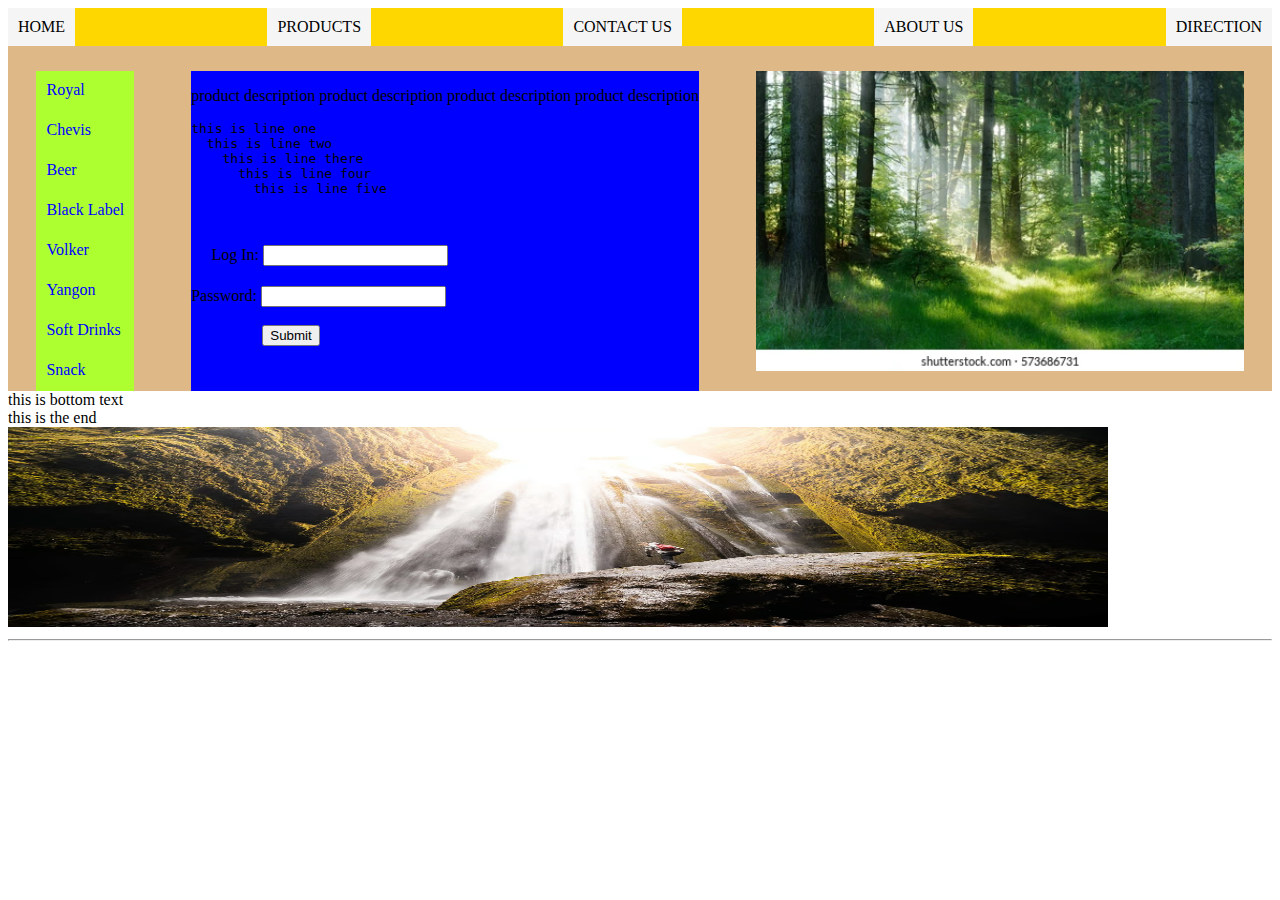
==== index.html @ a29f9ded "revert bk to org aft revert" ====
<!DOCTYPE html>
<html lang="en">
  <head>
    <meta charset="UTF-8" />
    <meta name="viewport" content="width=device-width, initial-scale=1.0" />
    <title>WEBTEST</title>
    <link rel="stylesheet" href="style.css" />
    <script src="script.js"></script>
  </head>
  <body>
  <div class="containermain">


    <div class="cont-top">
      <div class="menuitem">HOME</div>
      <div class="menuitem">PRODUCTS</div>
      <div class="menuitem">CONTACT US</div>
      <div class="menuitem">ABOUT US</div>
      <div class="menuitem">DIRECTION</div>
    </div>
    <div class="cont-body">
      <div class="cont-left">
        <div class="brand">Royal</div>
        <div class="brand">Chevis</div>
        <div class="brand">Beer</div>
        <div class="brand">Black Label</div>
        <div class="brand">Volker</div>
        <div class="brand">Yangon</div>
        <div class="brand">Soft Drinks</div>
        <div class="brand">Snack</div>
      </div>
      <div class="cont-mid">
        <p>product description product description product description product description</p>
        <pre>this is line one
  this is line two
    this is line there
      this is line four
        this is line five                       
        </pre>

        <form action="/????"></form>
        <div class="login">
          <label for="Log In">Log In:</label>
          <input type="text" name="Login" id="login" >
        </div>
       
        <div>
        <label for="psw">Password:</label>
        <input type="varchar(255)" name="psw" id="psw">
        </div>

        <br>

        <div>
          <input type="submit" value="Submit" class="submit">
        </div>
        </form>
      </div>

      <div class="cont-right">
        <img class="right-img" src="jungle.webp" alt="walking image">
      </div>


    </div>
    <div class="cont-bottom">
      <span>this is bottom text</span>
      <br>
      <span>this is the end</span>
      <br>
      <img class="bottom-img" src="/waterfall.avif" alt="lady photo">
      <hr>
    </div>


  </div>


  </body>
</html>
---- style.css ----
.cont-top {
    display: flex;
    background-color: gold;
    flex-direction: row;
    justify-content: space-between;
    
}

.menuitem {
    background-color: whitesmoke;
    padding: 10px;

}

.bottom-img {
    width: 1100px;
    height: 200px
}
.cont-body {
    background-color: burlywood;
    display: flex;
    padding-top: 2%;
    justify-content: space-around;
    
        
}
.cont-left {
    background-color: beige;
    justify-content: left;
    display: inline;
    width: auto;

}

.brand  {
    
    background-color: greenyellow;
    color: blue;
    padding:10px;
    height: 20px;
    display: flex;
    width: auto;
   
}

.cont-mid {
    background-color: blue;
    width: auto;
}

.right-img {
    height: 300px;
    width: auto;
}

.login {
    padding: 4%;
}

.submit {
    margin-left: 14%;
}
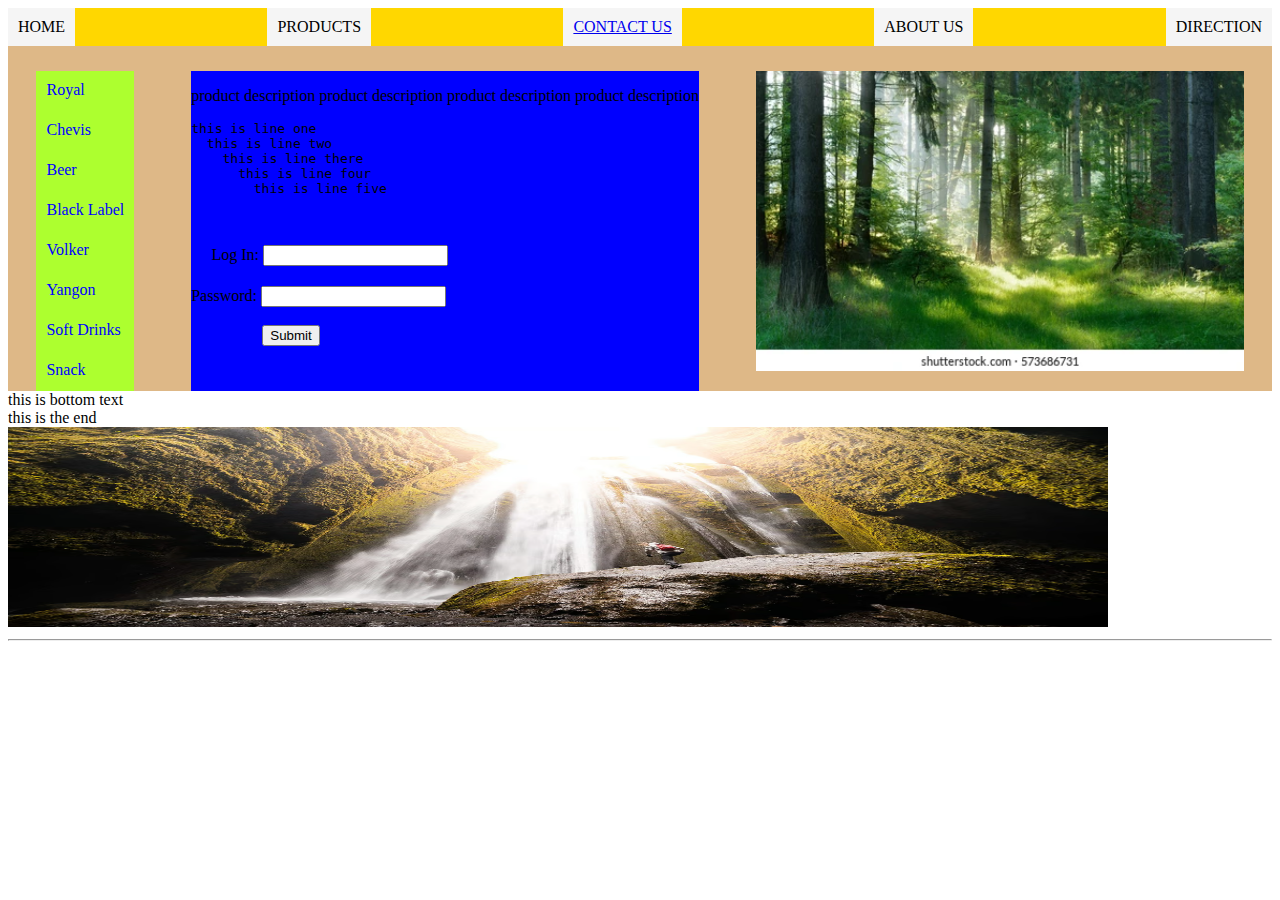
==== commit c68a5380: "form action's file added" ====
--- a/index.html
+++ b/index.html
@@ -14,7 +14,7 @@
     <div class="cont-top">
       <div class="menuitem">HOME</div>
       <div class="menuitem">PRODUCTS</div>
-      <div class="menuitem">CONTACT US</div>
+      <div class="menuitem"> <a href="aa@email.com">CONTACT US</a></div>
       <div class="menuitem">ABOUT US</div>
       <div class="menuitem">DIRECTION</div>
     </div>
@@ -38,7 +38,7 @@
         this is line five                       
         </pre>
 
-        <form action="/????"></form>
+        <form action="/script.js">
         <div class="login">
           <label for="Log In">Log In:</label>
           <input type="text" name="Login" id="login" >
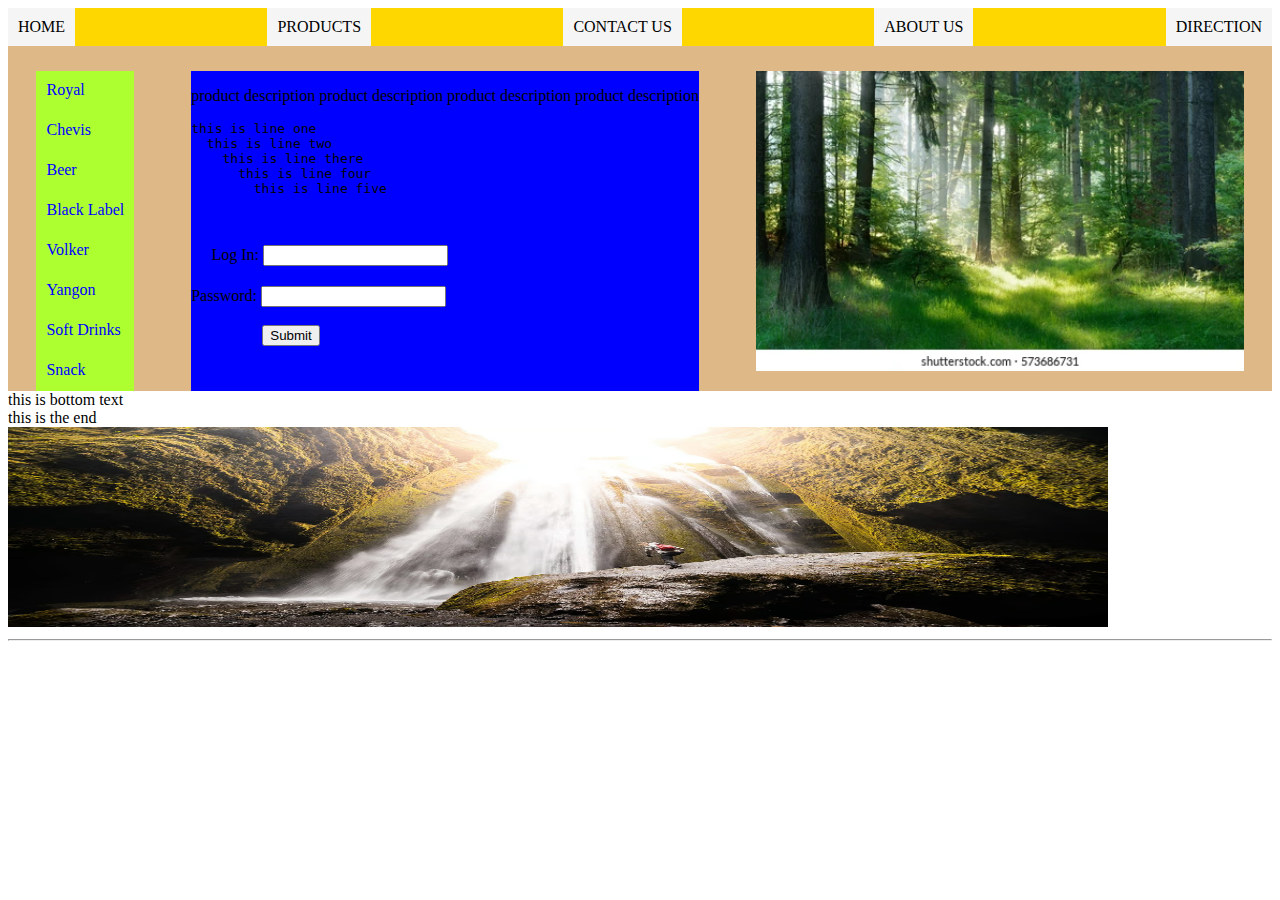
==== commit a3f8ddbc: "test revert back2" ====
--- a/index.html
+++ b/index.html
@@ -14,7 +14,7 @@
     <div class="cont-top">
       <div class="menuitem">HOME</div>
       <div class="menuitem">PRODUCTS</div>
-      <div class="menuitem"> <a href="aa@email.com">CONTACT US</a></div>
+      <div class="menuitem">CONTACT US</div>
       <div class="menuitem">ABOUT US</div>
       <div class="menuitem">DIRECTION</div>
     </div>
@@ -38,7 +38,7 @@
         this is line five                       
         </pre>
 
-        <form action="/script.js">
+        <form action="/????"></form>
         <div class="login">
           <label for="Log In">Log In:</label>
           <input type="text" name="Login" id="login" >
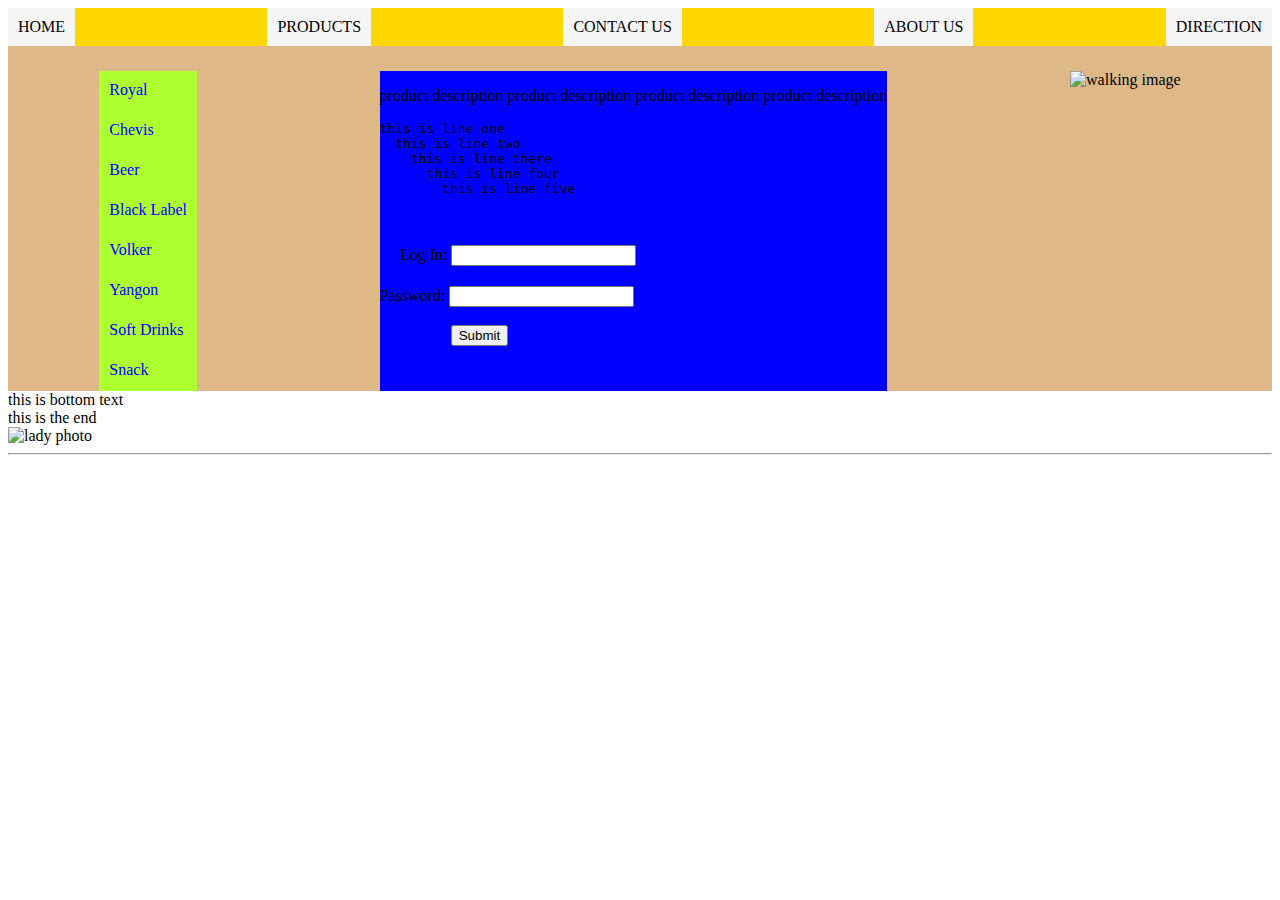
==== commit 0cff919e: "dev js file created" ====
--- a/index.html
+++ b/index.html
@@ -58,17 +58,18 @@
       </div>
 
       <div class="cont-right">
-        <img class="right-img" src="jungle.webp" alt="walking image">
+        <img class="right-img" src="https://images.freeimages.com/variants/vThXVJMA4hN85xFcKsMQRSYJ/f4a36f6589a0e50e702740b15352bc00e4bfaf6f58bd4db850e167794d05993d" alt="walking image">
       </div>
 
 
     </div>
+
     <div class="cont-bottom">
       <span>this is bottom text</span>
       <br>
       <span>this is the end</span>
       <br>
-      <img class="bottom-img" src="/waterfall.avif" alt="lady photo">
+      <img class="bottom-img" src="https://imagedelivery.net/WS9ABFRS6TfdqDudkFOT3w/grrraphic/previews/icelandic-waterfall-in-a-cave-2210x1473.jpg/public" alt="lady photo">
       <hr>
     </div>
 
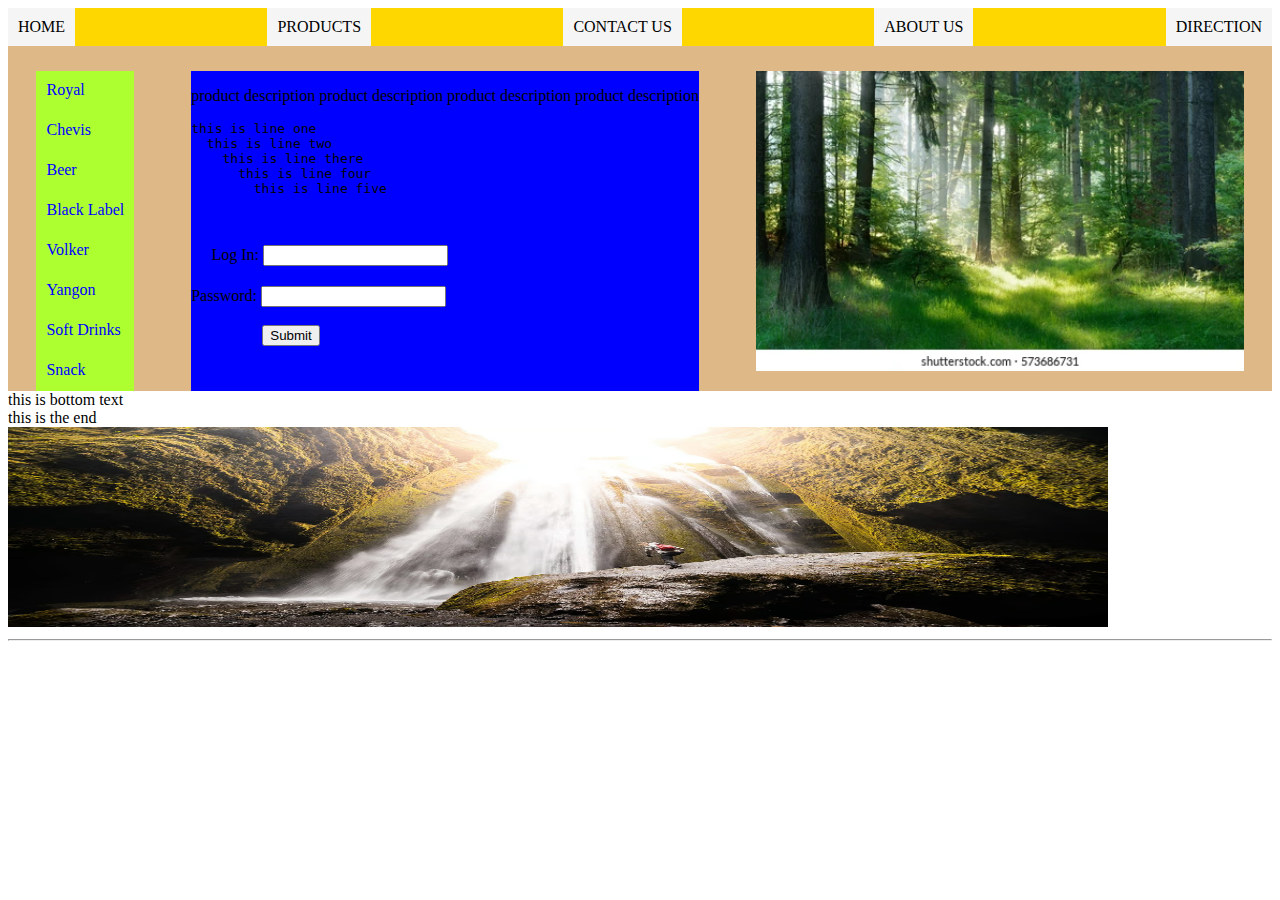
==== commit 6839cfac: "new revert" ====
--- a/index.html
+++ b/index.html
@@ -58,18 +58,17 @@
       </div>
 
       <div class="cont-right">
-        <img class="right-img" src="https://images.freeimages.com/variants/vThXVJMA4hN85xFcKsMQRSYJ/f4a36f6589a0e50e702740b15352bc00e4bfaf6f58bd4db850e167794d05993d" alt="walking image">
+        <img class="right-img" src="jungle.webp" alt="walking image">
       </div>
 
 
     </div>
-
     <div class="cont-bottom">
       <span>this is bottom text</span>
       <br>
       <span>this is the end</span>
       <br>
-      <img class="bottom-img" src="https://imagedelivery.net/WS9ABFRS6TfdqDudkFOT3w/grrraphic/previews/icelandic-waterfall-in-a-cave-2210x1473.jpg/public" alt="lady photo">
+      <img class="bottom-img" src="/waterfall.avif" alt="lady photo">
       <hr>
     </div>
 
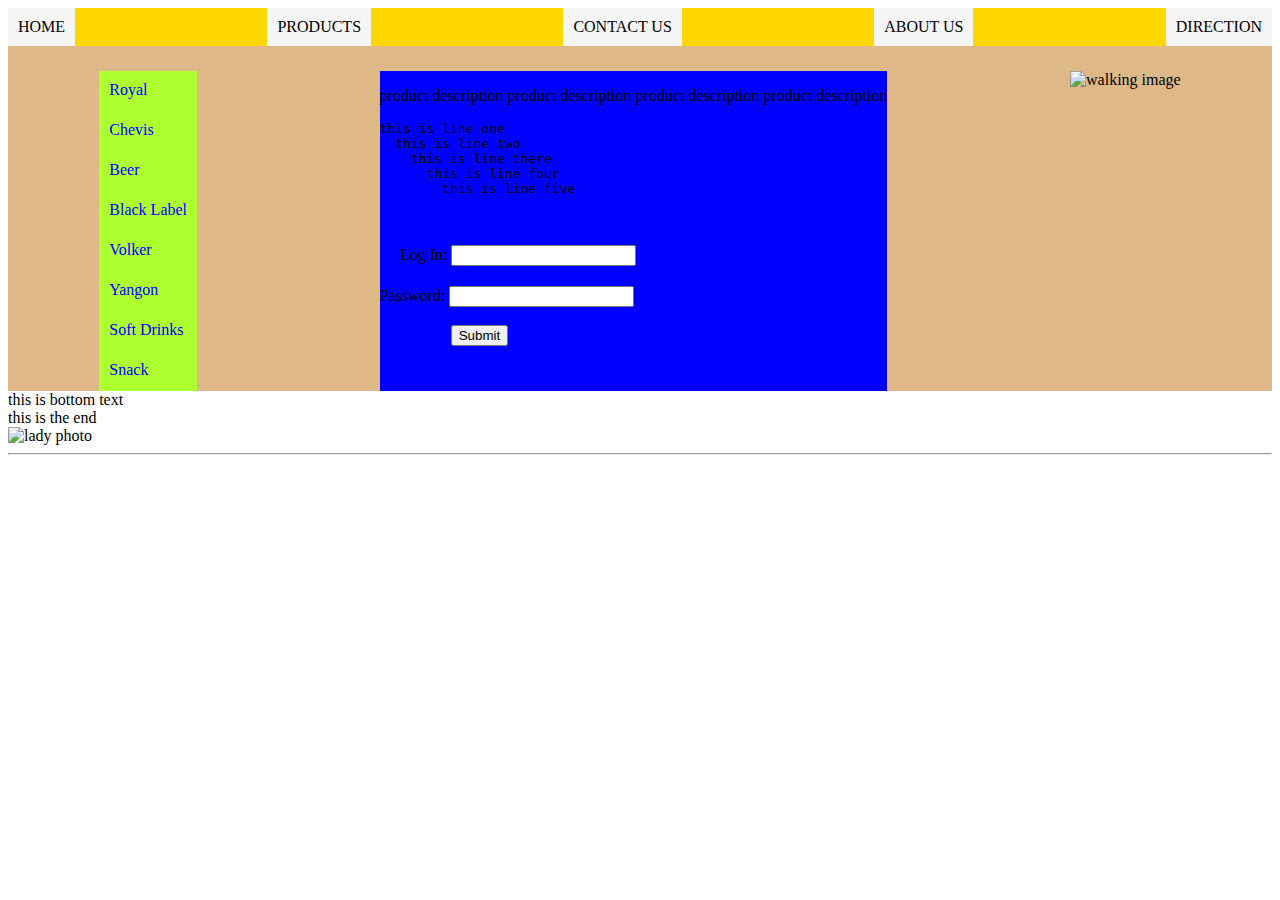
==== commit 64b476b9: "testing" ====
--- a/index.html
+++ b/index.html
@@ -58,17 +58,18 @@
       </div>
 
       <div class="cont-right">
-        <img class="right-img" src="jungle.webp" alt="walking image">
+        <img class="right-img" src="https://images.freeimages.com/variants/vThXVJMA4hN85xFcKsMQRSYJ/f4a36f6589a0e50e702740b15352bc00e4bfaf6f58bd4db850e167794d05993d" alt="walking image">
       </div>
 
 
     </div>
+
     <div class="cont-bottom">
       <span>this is bottom text</span>
       <br>
       <span>this is the end</span>
       <br>
-      <img class="bottom-img" src="/waterfall.avif" alt="lady photo">
+      <img class="bottom-img" src="https://imagedelivery.net/WS9ABFRS6TfdqDudkFOT3w/grrraphic/previews/icelandic-waterfall-in-a-cave-2210x1473.jpg/public" alt="lady photo">
       <hr>
     </div>
 
--- a/style.css
+++ b/style.css
@@ -40,6 +40,7 @@
     height: 20px;
     display: flex;
     width: auto;
+    
    
 }
 
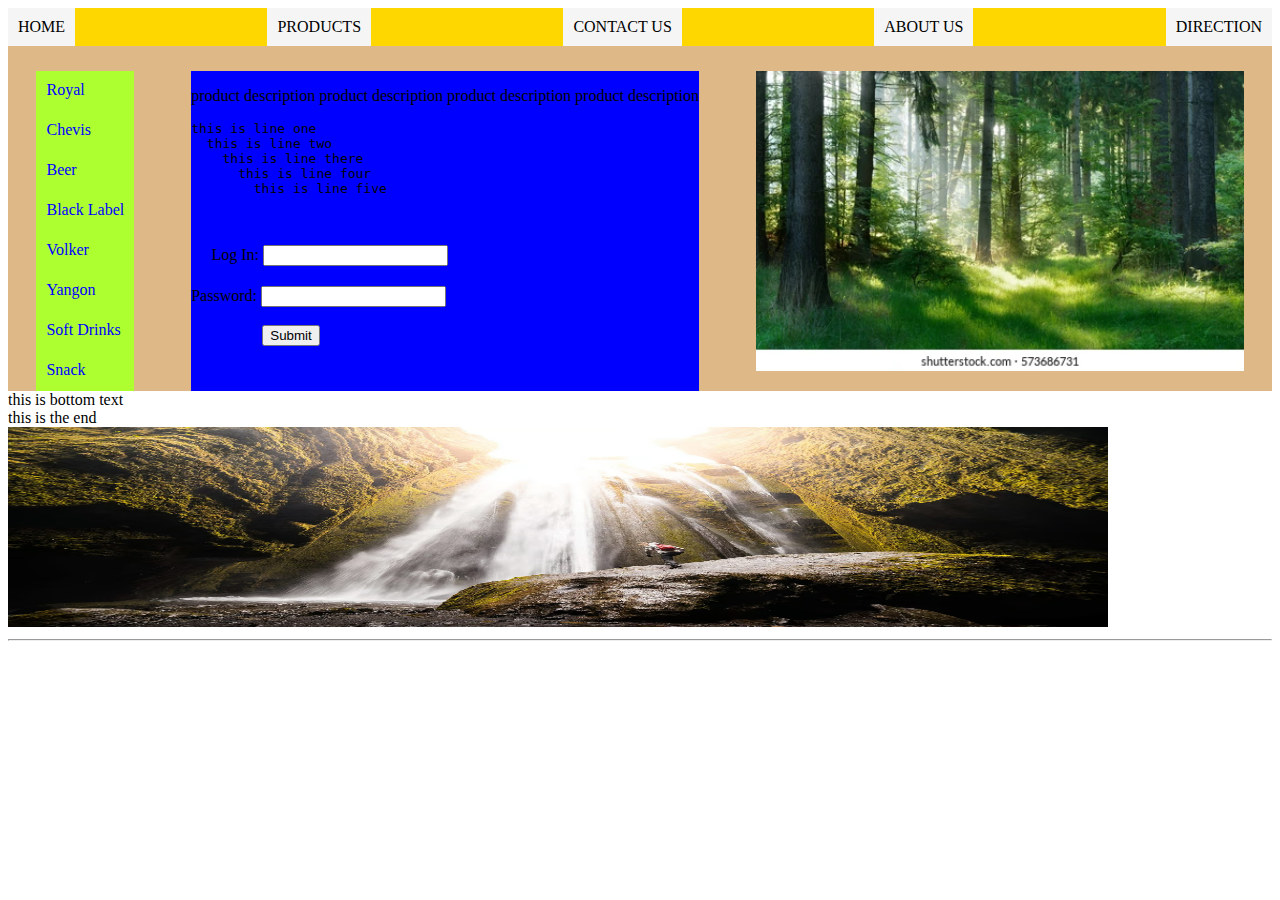
==== commit 2cf677a9: "git revert photo" ====
--- a/index.html
+++ b/index.html
@@ -58,18 +58,17 @@
       </div>
 
       <div class="cont-right">
-        <img class="right-img" src="https://images.freeimages.com/variants/vThXVJMA4hN85xFcKsMQRSYJ/f4a36f6589a0e50e702740b15352bc00e4bfaf6f58bd4db850e167794d05993d" alt="walking image">
+        <img class="right-img" src="jungle.webp" alt="walking image">
       </div>
 
 
     </div>
-
     <div class="cont-bottom">
       <span>this is bottom text</span>
       <br>
       <span>this is the end</span>
       <br>
-      <img class="bottom-img" src="https://imagedelivery.net/WS9ABFRS6TfdqDudkFOT3w/grrraphic/previews/icelandic-waterfall-in-a-cave-2210x1473.jpg/public" alt="lady photo">
+      <img class="bottom-img" src="/waterfall.avif" alt="lady photo">
       <hr>
     </div>
 
